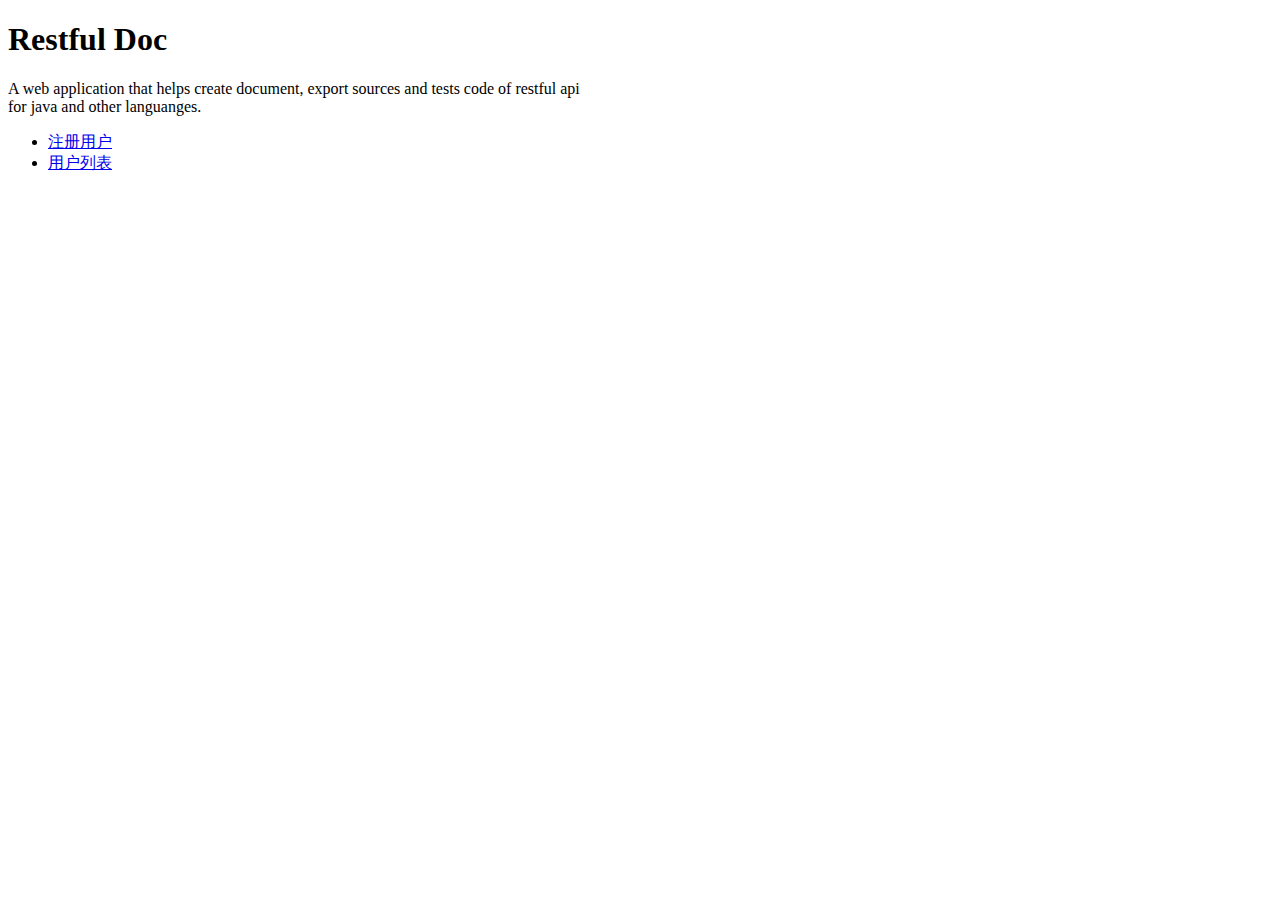
==== web/index.html @ 5be1f142 "first commit." ====
<!DOCTYPE html PUBLIC
"-//W3C//DTD XHTML 1.0 Strict//EN"
"http://www.w3.org/TRxhtml1/DTD/xhtml1-strict.dtd">

<html>
	<head>
		<meta http-equiv="Content-Type" content="text/html;charset=utf-8">
		<title>Restful Doc:Restful Api Document Tools</title>
	</head>
	<body>
		<div id="head" style="width:100%;height:10%;">
			<h1>Restful Doc</h1>
			<p>
				A web application that helps create document, export sources and tests code of restful api <br/>
				for java and other languanges.
			</p>
			<ul>
				<li><a href="user_register.html">注册用户</a></li>
				<li><a href="user_list.html">用户列表</a></li>
			</ul>
		</div>
	</body>
</html>
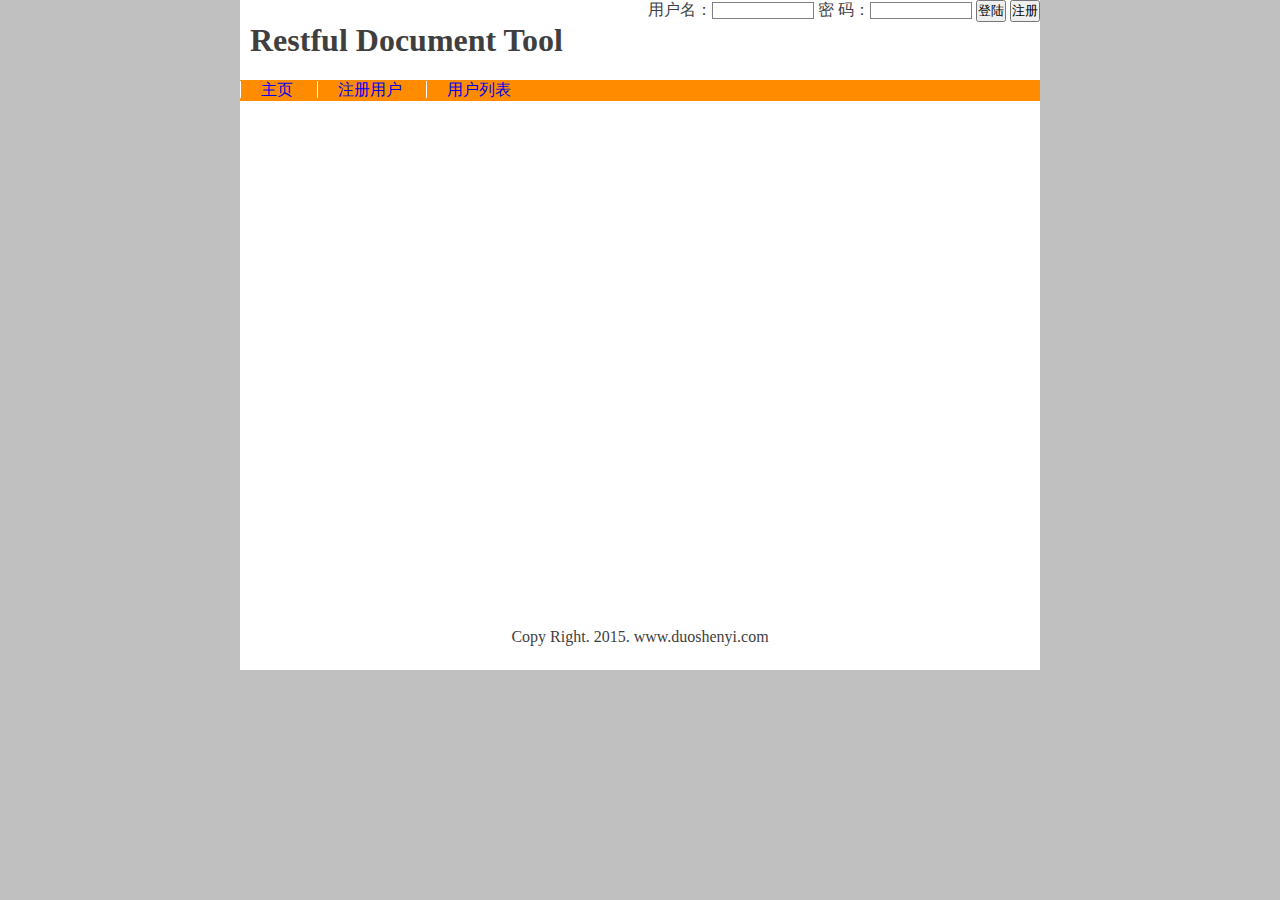
==== commit 9e2eb37e: "调整布局, 增加过滤条件查询用户." ====
--- a/web/index.html
+++ b/web/index.html
@@ -6,18 +6,35 @@
 	<head>
 		<meta http-equiv="Content-Type" content="text/html;charset=utf-8">
 		<title>Restful Doc:Restful Api Document Tools</title>
+		<link rel="stylesheet" type="text/css" href="css/main.css" />
 	</head>
 	<body>
-		<div id="head" style="width:100%;height:10%;">
-			<h1>Restful Doc</h1>
-			<p>
-				A web application that helps create document, export sources and tests code of restful api <br/>
-				for java and other languanges.
-			</p>
-			<ul>
-				<li><a href="user_register.html">注册用户</a></li>
-				<li><a href="user_list.html">用户列表</a></li>
-			</ul>
+		<div class="mainBoard">
+			<div class="header">
+				<div class="login">
+					<form method="POST" id="formLogin">
+						用户名：<input type="text" name="username"/>
+						密  码：<input type="password" name="password"/>
+						<button type="submit">登陆</button>
+						<button type="btnRegister">注册</button>
+					</form>
+				</div>
+				<h1>Restful Document Tool</h1>
+			</div>
+			<div id="nav" class="nav">
+				<ul>
+					<li><a href="nav.html" target="iframe_a">主页</a></li>
+					<li><a href="user_register.html" target="iframe_a">注册用户</a></li>
+					<li><a href="user_list.html" target="iframe_a">用户列表</a></li>
+				</ul>
+			</div>
+			<iframe class="content" name="iframe_a" frameborder="0" width="100%">
+				<p>
+					A web application that helps create document, export sources and tests code of restful api <br/>
+					for java and other languanges.
+				</p>
+			</iframe>
+			<div class="footer">Copy Right. 2015. www.duoshenyi.com</div>
 		</div>
 	</body>
 </html>
--- a/web/css/main.css
+++ b/web/css/main.css
@@ -0,0 +1,75 @@
+* {
+    margin: 0;
+    padding: 0;
+}
+
+body {
+    background-color: silver;
+    color: #3f3f3f;
+}
+
+a:link, a:visited {
+    text-decoration: none;
+}
+
+a:hover, a:focus, a:active{
+    text-decoration: underline;
+    font-weight: bold;
+}
+
+.mainBoard{
+    width: 800px;
+    height: 670px;
+    margin: auto;
+    background-color: white;
+}
+
+.header {
+    width : 100%;
+    height : 80px;
+}
+
+.header h1{
+    padding-left: 10px;
+}
+
+.login {
+    width: 100%;
+    height: 22px;
+    text-align: right;
+}
+
+.login input{
+    width: 100px;
+    border: 1px solid grey;
+}
+
+.nav {
+    background-color: darkorange;
+}
+
+.nav ul{
+    margin: 0;
+    padding: 0;
+    list-style-type: none;
+}
+
+.nav ul li {
+    padding-left: 20px;
+    padding-right: 20px;
+    display: inline;
+    border-left: 1px solid white;
+}
+
+.selected {
+    background-color: red;
+}
+
+.content{
+    height: 78%;
+}
+
+.footer {
+    height: 2%;
+    text-align: center;
+}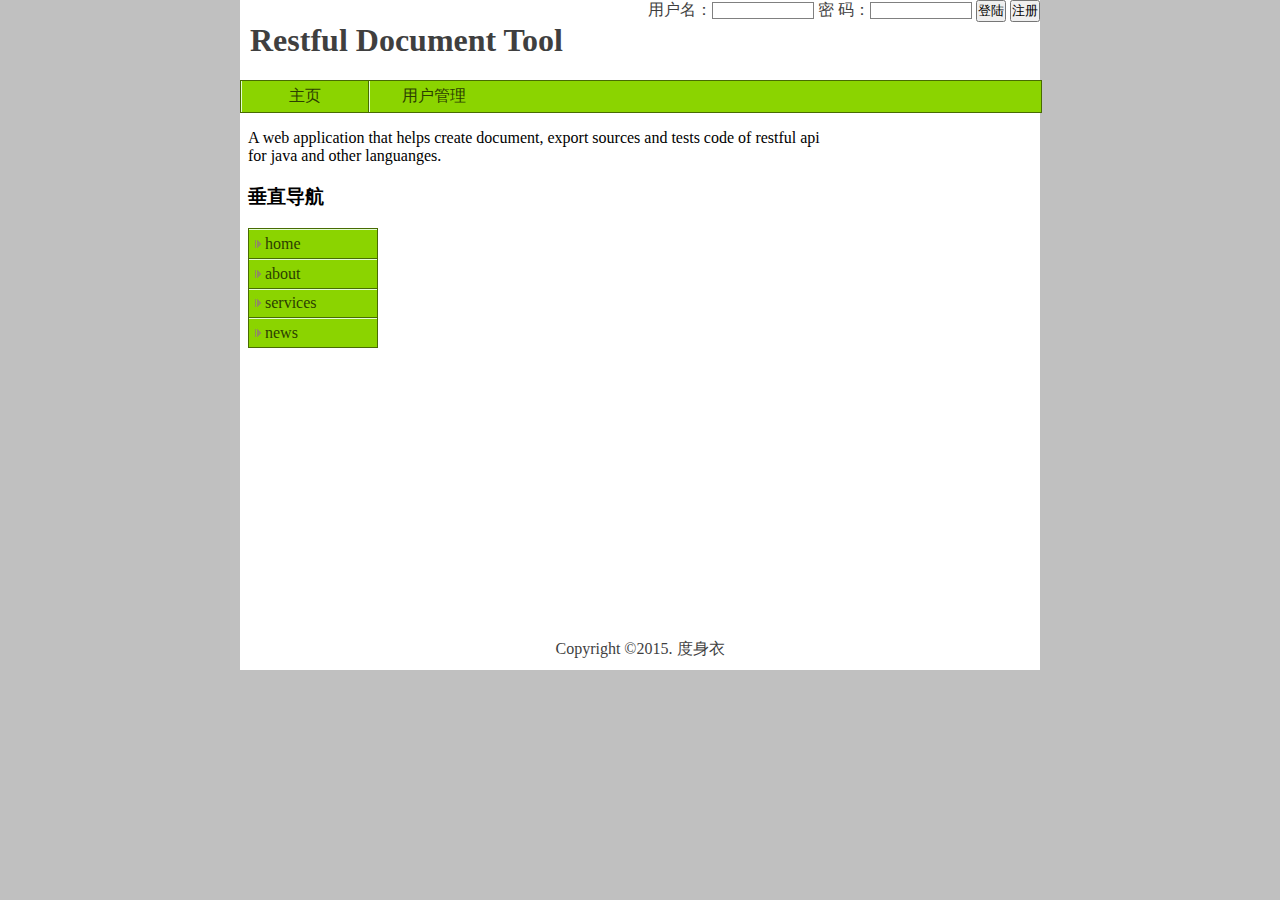
==== commit 76b8adb3: "增加一级下拉菜单。" ====
--- a/web/index.html
+++ b/web/index.html
@@ -6,7 +6,12 @@
 	<head>
 		<meta http-equiv="Content-Type" content="text/html;charset=utf-8">
 		<title>Restful Doc:Restful Api Document Tools</title>
-		<link rel="stylesheet" type="text/css" href="css/main.css" />
+
+		<link rel="stylesheet" type="text/css" href="css/global.css" />
+		<link rel="stylesheet" type="text/css" href="css/layout.css" />
+		<link rel="stylesheet" type="text/css" href="css/header.css" />
+		<link rel="stylesheet" type="text/css" href="css/nav.css" />
+		<link rel="stylesheet" type="text/css" href="css/others.css" />
 	</head>
 	<body>
 		<div class="mainBoard">
@@ -21,20 +26,18 @@
 				</div>
 				<h1>Restful Document Tool</h1>
 			</div>
-			<div id="nav" class="nav">
-				<ul>
-					<li><a href="nav.html" target="iframe_a">主页</a></li>
-					<li><a href="user_register.html" target="iframe_a">注册用户</a></li>
-					<li><a href="user_list.html" target="iframe_a">用户列表</a></li>
-				</ul>
-			</div>
-			<iframe class="content" name="iframe_a" frameborder="0" width="100%">
-				<p>
-					A web application that helps create document, export sources and tests code of restful api <br/>
-					for java and other languanges.
-				</p>
+			<ul class="nav">
+				<li><a href="main.html" target="iframe_a">主页</a></li>
+				<li><a href="#">用户管理</a>
+					<ul>
+						<li><a href="user_register.html" target="iframe_a">注册用户</a></li>
+						<li><a href="user_list.html" target="iframe_a">用户列表</a></li>
+					</ul>
+				</li>
+			</ul>
+			<iframe class="content" name="iframe_a" frameborder="0" width="100%" src="main.html">
 			</iframe>
-			<div class="footer">Copy Right. 2015. www.duoshenyi.com</div>
+			<div class="footer">Copyright &copy;2015. 度身衣</div>
 		</div>
 	</body>
 </html>
--- a/web/css/global.css
+++ b/web/css/global.css
@@ -0,0 +1,18 @@
+* {
+    margin: 0;
+    padding: 0;
+}
+
+body {
+    background-color: silver;
+    color: #3f3f3f;
+}
+
+a:link, a:visited {
+    text-decoration: none;
+}
+
+a:hover, a:focus, a:active{
+    text-decoration: underline;
+    font-weight: bold;
+}--- a/web/css/layout.css
+++ b/web/css/layout.css
@@ -0,0 +1,24 @@
+.mainBoard{
+    width: 800px;
+    height: 670px;
+    margin: auto;
+    background-color: white;
+}
+
+.header {
+    width : 100%;
+    height : 80px;
+}
+
+/*.navBar {*/
+    /*background-color: darkorange;*/
+/*}*/
+
+.content{
+    height: 78%;
+}
+
+.footer {
+    height: 2%;
+    text-align: center;
+}--- a/web/css/header.css
+++ b/web/css/header.css
@@ -0,0 +1,14 @@
+.header h1{
+    padding-left: 10px;
+}
+
+.login {
+    width: 100%;
+    height: 22px;
+    text-align: right;
+}
+
+.login input{
+    width: 100px;
+    border: 1px solid grey;
+}--- a/web/css/nav.css
+++ b/web/css/nav.css
@@ -0,0 +1,55 @@
+ul.nav{
+    width: 100%;
+}
+ul.nav, ul.nav ul{
+    margin: 0;
+    padding: 0;
+    list-style-type: none;
+    float: left;
+    border: 1px solid #486B02;
+    background-color: #8BD400;
+}
+
+ul.nav li {
+    float: left;
+    width: 8em;
+    background-color: #8BD400;
+}
+
+ul.nav li ul {
+    width: 8em;
+    position: absolute;
+    left: -999em;
+}
+
+.nav li:hover ul{
+    left: auto;
+}
+
+ul.nav a{
+    display: block;
+    color: #2B3F00;
+    text-decoration: none;
+    padding: 0.3em 1em;
+    border-right: 1px solid #486B02;
+    border-left: 1px solid #E4FFD3;
+    text-align: center;
+}
+
+ul.nav li li a{
+    border-top: 1px solid #E4FFD3;
+    border-bottom: 1px solid #486B02;
+    border-left: 0;
+    border-right: 0;
+}
+
+ul.nav li:last-child a{
+    border-right: 0;
+    border-bottom: 0;
+}
+
+ul a:hover,
+ul a:focus{
+    color: #E4FFD3;
+    background-color: #6DA203;
+}--- a/web/css/others.css
+++ b/web/css/others.css
@@ -0,0 +1,8 @@
+.content{
+    height: 78%;
+}
+
+.footer {
+    height: 2%;
+    text-align: center;
+}